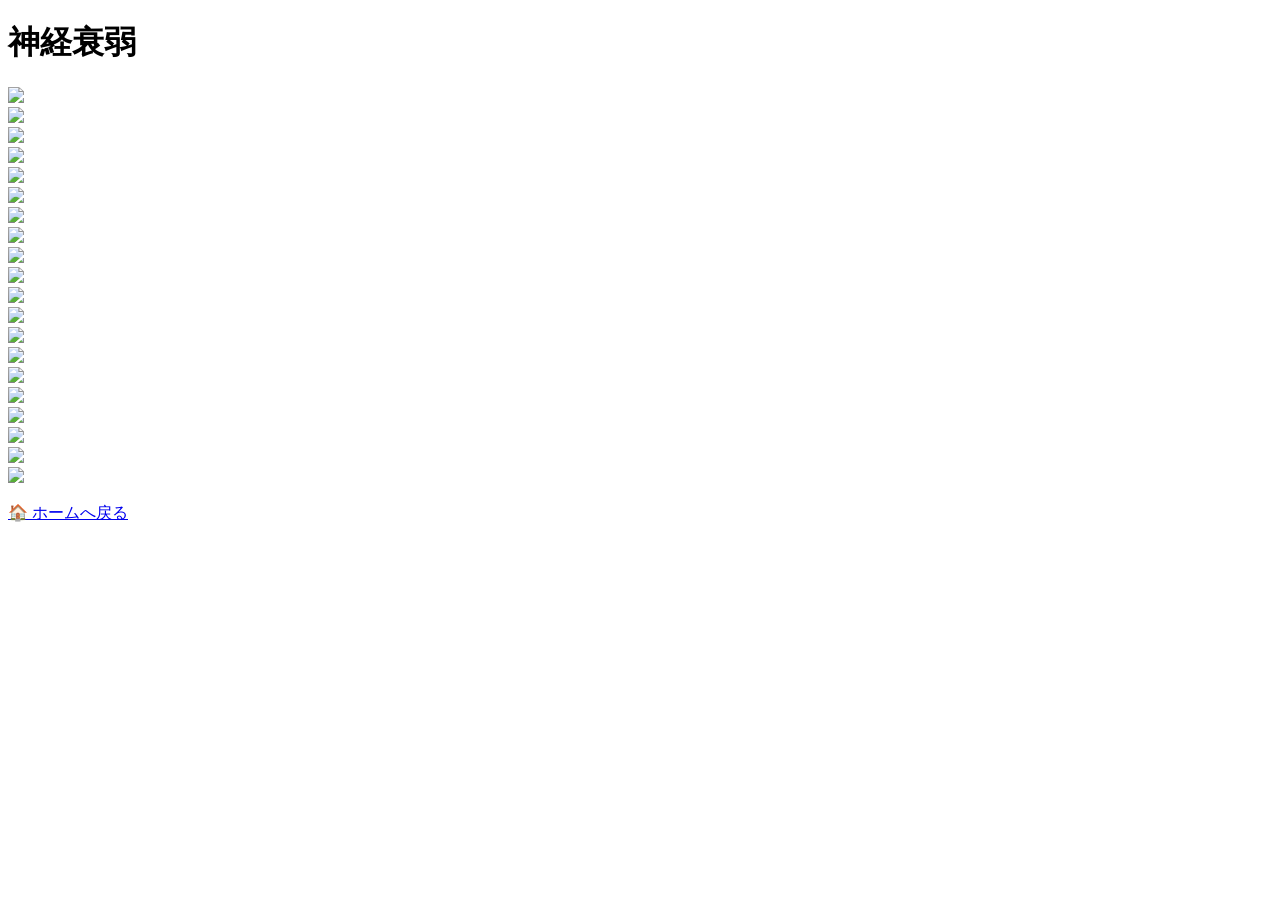
==== game.html @ 0cd5de6f "Create game.html" ====
<!DOCTYPE html>
<html lang="ja">
<head>
    <meta charset="UTF-8">
    <title>神経衰弱ゲーム</title>
    <link rel="stylesheet" href="style.css">
</head>
<body>

    <div class="game-container">
        <h1>神経衰弱</h1>
        <div class="grid" id="board"></div>
        <p class="status"><a href="index.html">🏠 ホームへ戻る</a></p>
    </div>

    <script>
        const symbols = [
            '🍎', '🍎', '🍌', '🍌', '🍇', '🍇', '🍒', '🍒', '🍍', '🍍', 
            '🍉', '🍉', '🍋', '🍋', '🥝', '🥝', '🍓', '🍓', '🥕', '🥕'
        ];
        symbols.sort(() => 0.5 - Math.random());

        const board = document.getElementById('board');
        let flippedCards = [];

        symbols.forEach((symbol, index) => {
            const card = document.createElement('div');
            card.classList.add('card');
            card.dataset.symbol = symbol;
            card.dataset.index = index;
            
            const img = document.createElement('img');
            img.src = 'card-back.png'; 
            card.appendChild(img);

            card.addEventListener('click', flipCard);
            board.appendChild(card);
        });

        function flipCard() {
            if (flippedCards.length >= 2 || this.classList.contains('flipped')) return;

            this.classList.add('flipped');
            this.textContent = this.dataset.symbol;
            flippedCards.push(this);

            if (flippedCards.length === 2) {
                setTimeout(checkMatch, 800);
            }
        }

        function checkMatch() {
            const [card1, card2] = flippedCards;
            if (card1.dataset.symbol === card2.dataset.symbol) {
                card1.style.visibility = 'hidden';
                card2.style.visibility = 'hidden';
            } else {
                resetCard(card1);
                resetCard(card2);
            }
            flippedCards = [];
        }

        function resetCard(card) {
            card.classList.remove('flipped');
            card.textContent = '';
            const img = document.createElement('img');
            img.src = 'card-back.png';
            card.appendChild(img);
        }
    </script>
</body>
</html>
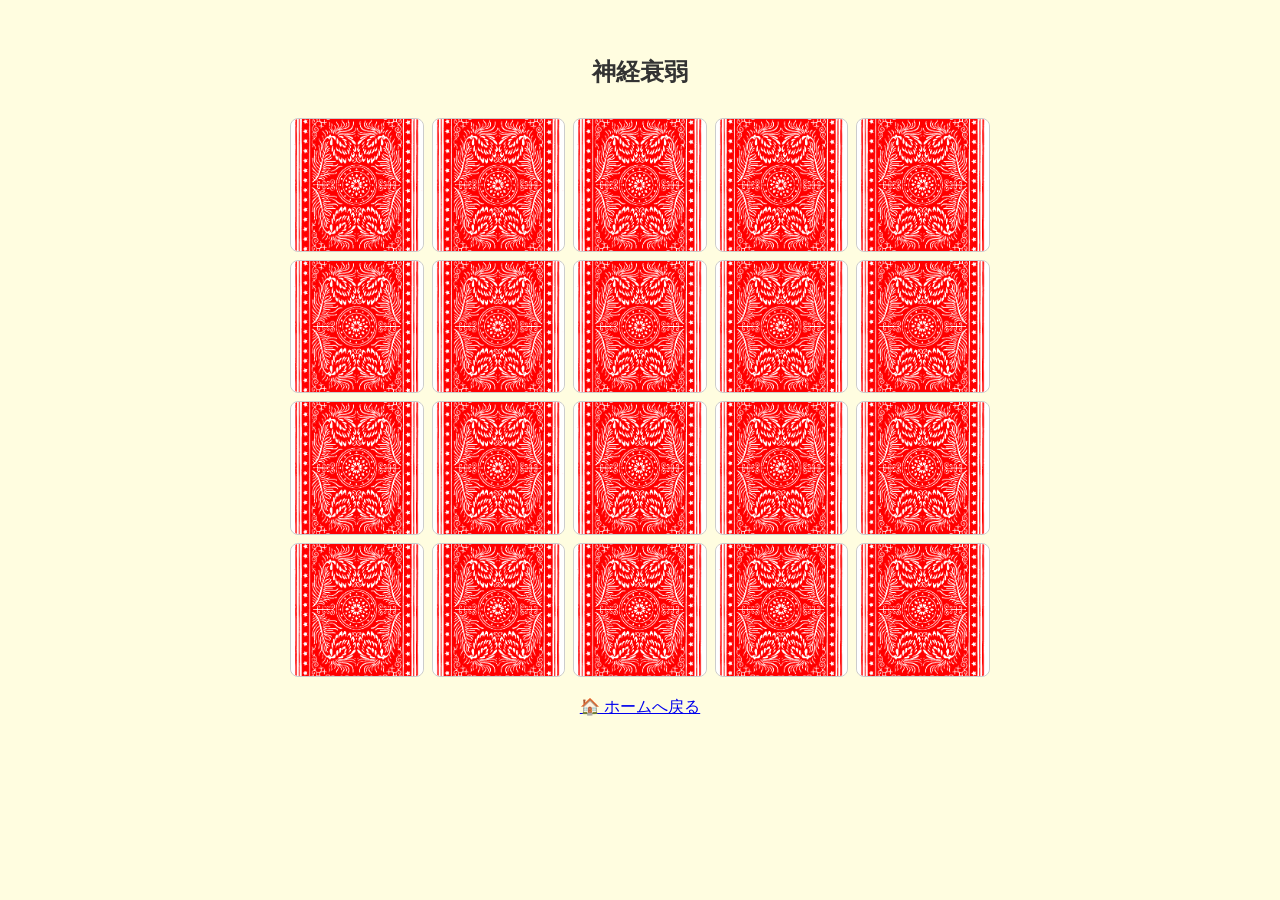
==== commit a4d7c8ac: "Update game.html" ====
--- a/game.html
+++ b/game.html
@@ -30,7 +30,7 @@
             card.dataset.index = index;
             
             const img = document.createElement('img');
-            img.src = 'card-back.png'; 
+            img.src = 'card back red.png'; 
             card.appendChild(img);
 
             card.addEventListener('click', flipCard);
@@ -65,7 +65,7 @@
             card.classList.remove('flipped');
             card.textContent = '';
             const img = document.createElement('img');
-            img.src = 'card-back.png';
+            img.src = 'card back red.png';
             card.appendChild(img);
         }
     </script>
--- a/style.css
+++ b/style.css
@@ -0,0 +1,62 @@
+body {
+    background-color: #fffde0;
+    font-family: sans-serif;
+    text-align: center;
+    padding: 40px 20px;
+    margin: 0;
+}
+
+.container, .game-container {
+    max-width: 700px;
+    margin: 0 auto;
+}
+
+h1 {
+    font-size: 24px;
+    color: #333;
+    margin-bottom: 30px;
+}
+
+nav ul {
+    list-style: none;
+    padding: 0;
+}
+
+nav ul li {
+    margin: 15px 0;
+}
+
+nav ul li a {
+    color: #0000ee;
+    text-decoration: underline;
+    font-size: 18px;
+}
+
+.grid {
+    display: grid;
+    grid-template-columns: repeat(5, 1fr);
+    gap: 8px;
+    justify-content: center;
+    margin-bottom: 20px;
+}
+
+.card {
+    aspect-ratio: 1 / 1;
+    background-color: #ffffff;
+    border: 1px solid #ccc;
+    border-radius: 8px;
+    display: flex;
+    align-items: center;
+    justify-content: center;
+    font-size: 24px;
+    cursor: pointer;
+}
+
+.card img {
+    width: 100%;
+    height: 100%;
+    object-fit: cover;
+    border-radius: 8px;
+}
+
+
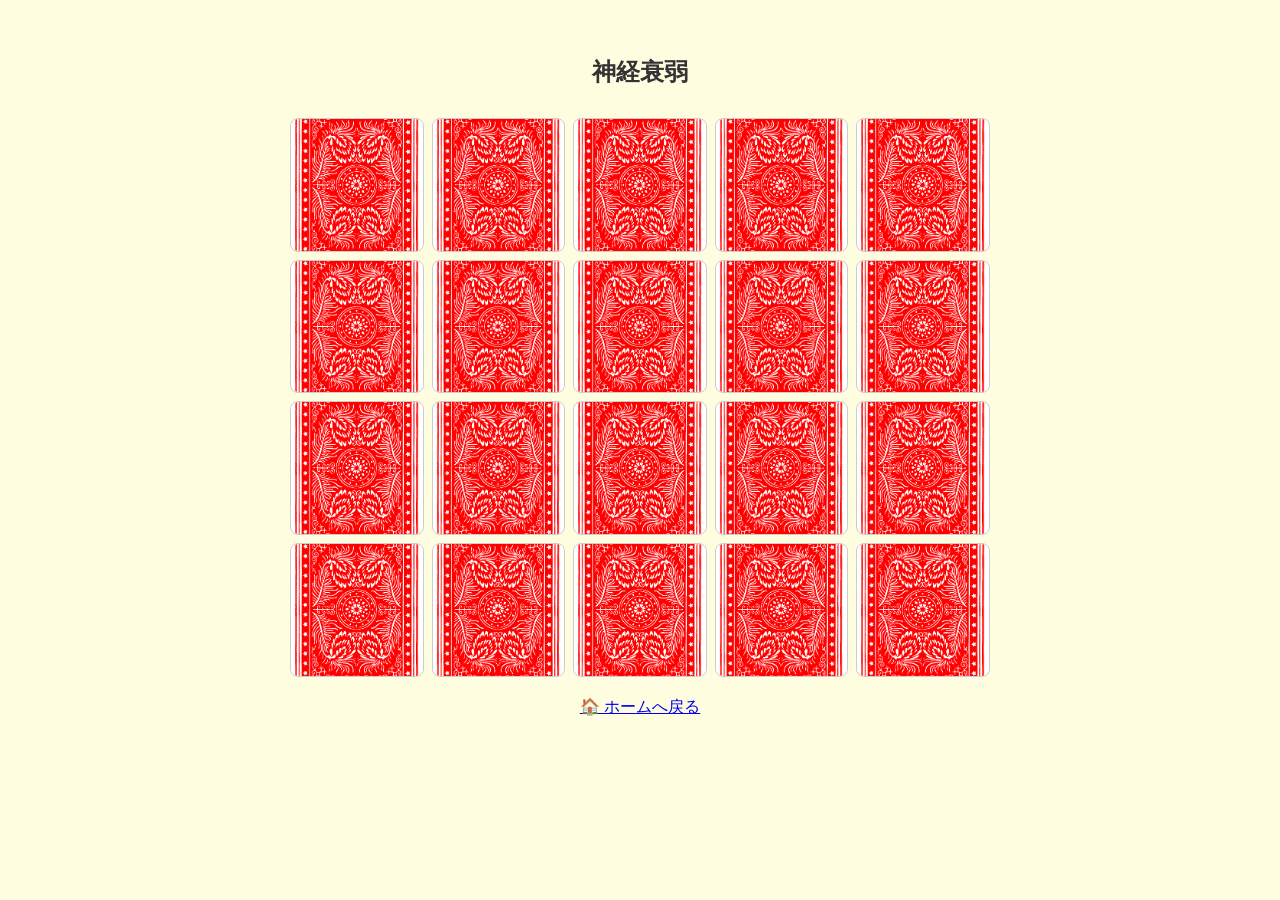
==== commit 8a6c7393: "Update game.html" ====
--- a/game.html
+++ b/game.html
@@ -30,7 +30,7 @@
             card.dataset.index = index;
             
             const img = document.createElement('img');
-            img.src = 'card back red.png'; 
+            img.src = 'card%20back%20red.png'; 
             card.appendChild(img);
 
             card.addEventListener('click', flipCard);
@@ -65,7 +65,7 @@
             card.classList.remove('flipped');
             card.textContent = '';
             const img = document.createElement('img');
-            img.src = 'card back red.png';
+            img.src = 'card%20back%20red.png';
             card.appendChild(img);
         }
     </script>
